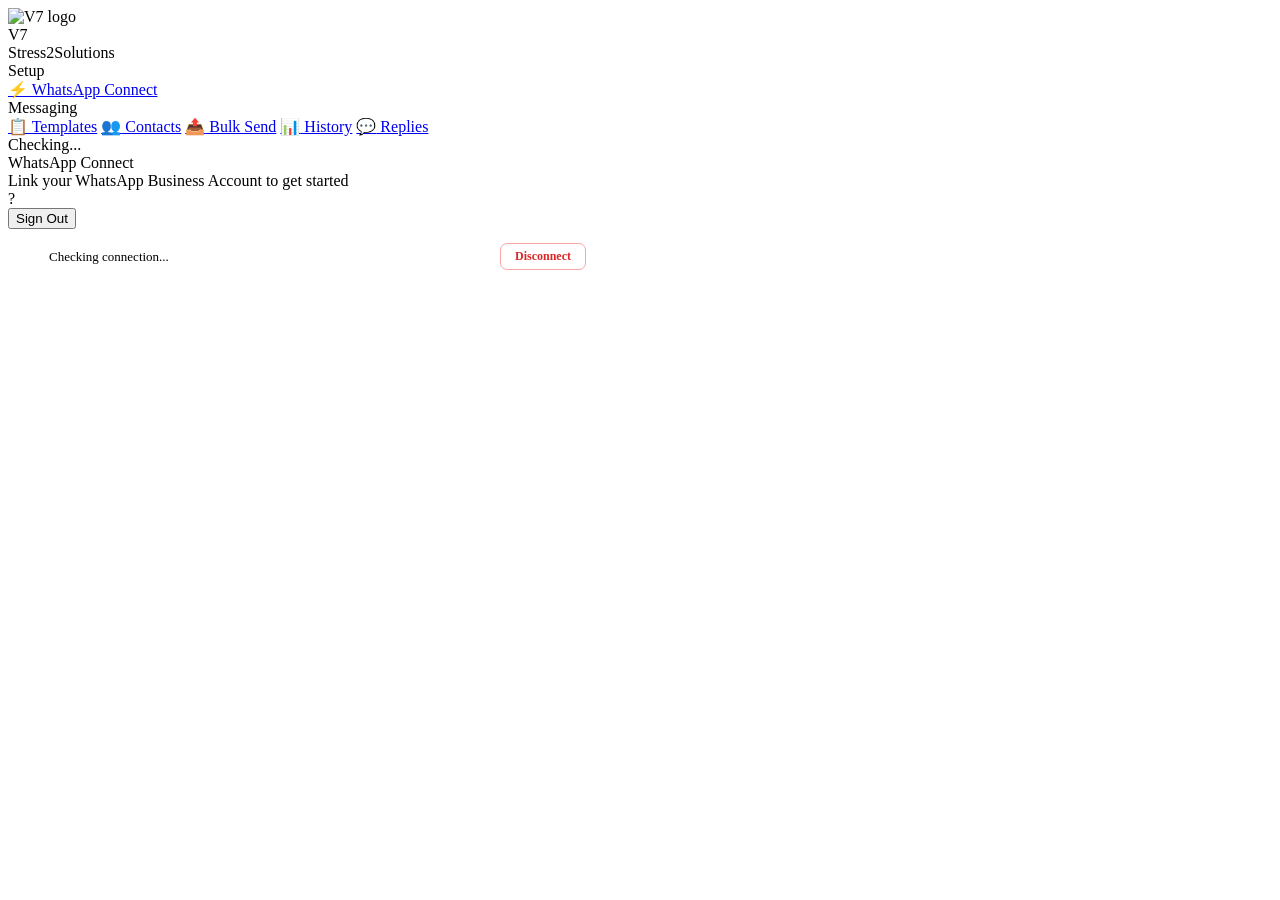
==== public/index.html @ 936c7386 "improvements" ====
<!DOCTYPE html>
<html lang="en">
<head>
  <meta charset="UTF-8"/>
  <meta name="viewport" content="width=device-width, initial-scale=1.0"/>
  <title>WhatsApp Connect</title>
  <link rel="manifest" href="/manifest.json">
  <meta name="theme-color" content="#075e54">
  <link rel="apple-touch-icon" href="/apple-touch-icon.png">
  <link rel="icon" type="image/png" href="/favicon-64.png">
  <meta name="mobile-web-app-capable" content="yes">
  <meta name="apple-mobile-web-app-capable" content="yes">
  <script src="/pwa.js"></script>
  <link rel="preconnect" href="https://fonts.googleapis.com">
  <link rel="preconnect" href="https://fonts.gstatic.com" crossorigin>
  <link href="https://fonts.googleapis.com/css2?family=Inter:wght@400;500;600;700;800&display=swap" rel="stylesheet">
  <link rel="stylesheet" href="/style.css">
  <style>
    /* ── Status banner ── */
    .status-banner {
      background: var(--surface); border: 1px solid var(--border);
      border-radius: var(--r); padding: 14px 18px;
      display: flex; align-items: center; gap: 12px;
      max-width: 560px; margin-bottom: 18px;
      box-shadow: var(--shadow);
    }
    .status-dot {
      width: 11px; height: 11px; border-radius: 50%; flex-shrink: 0;
      transition: all var(--t);
    }
    .status-dot.active   { background: #10b981; box-shadow: 0 0 0 3px rgba(16,185,129,0.2); }
    .status-dot.inactive { background: rgba(255,255,255,0.3); }
    #status-text { font-size: 13px; color: var(--text-2); flex: 1; }
    .btn-disconnect {
      background: none; border: 1.5px solid #fca5a5;
      color: #dc2626; padding: 5px 14px; border-radius: 7px;
      font-size: 12px; font-weight: 600; cursor: pointer; white-space: nowrap;
      transition: all var(--t); font-family: inherit;
    }
    .btn-disconnect:hover { background: rgba(239,68,68,0.12); border-color: #dc2626; }

    /* ── Token box ── */
    .token-box {
      display: none; margin-top: 16px;
      background: rgba(255,255,255,0.05); border: 1px solid var(--border);
      border-radius: var(--r-sm); padding: 16px;
    }
    .token-box label { font-size: 11px; color: var(--text-2); margin-bottom: 6px; }
    .token-value {
      font-family: 'Courier New', monospace; font-size: 12px;
      word-break: break-all; background: rgba(255,255,255,0.06);
      border: 1px solid var(--border); border-radius: 6px;
      padding: 10px 12px; color: var(--text); line-height: 1.5;
    }
    .token-meta { font-size: 12px; color: #34d399; margin-top: 8px; font-weight: 600; }
    .copy-btn {
      margin-top: 10px; padding: 7px 16px;
      background: rgba(255,255,255,0.05); border: 1.5px solid var(--g-500);
      color: #6ee7b7; border-radius: 7px; font-size: 12px;
      font-weight: 600; cursor: pointer; font-family: inherit;
      transition: all var(--t);
    }
    .copy-btn:hover { background: rgba(37,211,102,0.12); }
  </style>
</head>
<body>

<aside class="sidebar">
  <div class="sidebar-brand">
    <div class="brand-icon"><img src="/icon-192.png" alt="V7 logo"></div>
    <div class="brand-text">
      <div class="app-name">V7</div>
      <div class="app-sub">Stress2Solutions</div>
    </div>
  </div>
  <nav class="sidebar-nav">
    <div class="nav-label">Setup</div>
    <a href="/" class="nav-item active"><span class="nav-icon">⚡</span> WhatsApp Connect</a>
    <div class="nav-label">Messaging</div>
    <a href="/templates" class="nav-item"><span class="nav-icon">📋</span> Templates</a>
    <a href="/contacts"  class="nav-item"><span class="nav-icon">👥</span> Contacts</a>
    <a href="/send"      class="nav-item"><span class="nav-icon">📤</span> Bulk Send</a>
    <a href="/history"   class="nav-item"><span class="nav-icon">📊</span> History</a>
    <a href="/replies"   class="nav-item"><span class="nav-icon">💬</span> Replies</a>
  </nav>
  <div class="sidebar-footer">
    <div class="conn-status">
      <span class="conn-dot" id="sidebar-dot"></span>
      <span id="sidebar-status-text">Checking...</span>
    </div>
    <div id="sidebar-user" style="margin-top:10px;display:none">
      <div style="font-size:11px;color:rgba(255,255,255,0.45);margin-bottom:6px;overflow:hidden;text-overflow:ellipsis;white-space:nowrap" id="sidebar-email"></div>
      <button onclick="doLogout()" style="width:100%;padding:7px;background:rgba(255,255,255,0.1);border:1px solid rgba(255,255,255,0.15);color:rgba(255,255,255,0.7);border-radius:7px;font-size:12px;font-weight:600;cursor:pointer;font-family:inherit;transition:all 0.2s" onmouseover="this.style.background='rgba(255,255,255,0.18)'" onmouseout="this.style.background='rgba(255,255,255,0.1)'">
        🚪 Sign Out
      </button>
    </div>
  </div>
</aside>

<div class="main">
  <div class="page-hdr">
    <div>
      <div class="ph-title">WhatsApp Connect</div>
      <div class="ph-sub">Link your WhatsApp Business Account to get started</div>
    </div>
    <div class="ph-user">
      <div class="ph-email-chip">
        <span class="ph-avatar" id="hdr-avatar">?</span>
        <span class="ph-email" id="hdr-email"></span>
      </div>
      <button class="btn-logout" onclick="doLogout()">Sign Out</button>
    </div>
  </div>

  <!-- Status banner -->
  <div class="status-banner">
    <div class="status-dot" id="status-dot"></div>
    <span id="status-text">Checking connection...</span>
    <button class="btn-disconnect" onclick="disconnect()">Disconnect</button>
  </div>

  <!-- Tabs + Form (hidden when connected) -->
  <div id="connect-form-wrap" style="display:none">
  <div class="tabs-wrap card-sm" style="max-width:640px">
    <div class="tab active" onclick="switchTab('connect')">Connect WhatsApp</div>
    <div class="tab"        onclick="switchTab('token')">Generate Token</div>
  </div>

  <div class="card-tabs card-sm">

    <!-- Tab 1: Connect -->
    <div id="tab-connect" class="tab-panel active">
      <div class="step-note">
        Enter your <strong>Phone Number ID</strong> and <strong>WABA ID</strong>
        from Meta Business Manager, along with your access token.
        Don't have a long-lived token? Use the <strong>Generate Token</strong> tab first.
      </div>

      <div class="form-group">
        <label>Phone Number ID</label>
        <input type="text" id="phone_number_id" placeholder="e.g. 134632433069005" />
        <p class="hint">Found in Meta › WhatsApp › API Setup</p>
      </div>
      <div class="form-group">
        <label>WhatsApp Business Account ID (WABA ID)</label>
        <input type="text" id="waba_id" placeholder="e.g. 102938475610293" />
        <p class="hint">Found in Meta Business Manager › WhatsApp Accounts</p>
      </div>
      <div class="form-group">
        <label>Access Token</label>
        <input type="password" id="access_token" placeholder="Paste your access token" />
        <p class="hint">Use a permanent System User token or long-lived user token</p>
      </div>

      <button class="btn btn-primary btn-full btn-lg" onclick="connect()" id="connect-btn">
        ⚡ Connect WhatsApp
      </button>
      <div class="alert" id="connect-alert"></div>
    </div>

    <!-- Tab 2: Generate Token -->
    <div id="tab-token" class="tab-panel">
      <div class="step-note">
        Exchange a <strong>short-lived token</strong> (1-2 hrs) into a
        <strong>long-lived token</strong> (~60 days).
        You need your Facebook <strong>App ID</strong> and <strong>App Secret</strong>.
      </div>

      <div class="form-group">
        <label>Short-Lived User Token</label>
        <input type="text" id="short_lived_token" placeholder="Paste short-lived token from Meta" />
        <p class="hint">Get from: Meta for Developers › Graph API Explorer › Generate Token</p>
      </div>
      <div class="form-group">
        <label>Facebook App ID</label>
        <input type="text" id="app_id" placeholder="e.g. 1364790973900146" />
      </div>
      <div class="form-group">
        <label>Facebook App Secret</label>
        <input type="password" id="app_secret" placeholder="App Secret from Meta App Dashboard" />
      </div>

      <button class="btn btn-green btn-full btn-lg" onclick="generateToken()" id="gen-btn">
        🔑 Generate Long-Lived Token
      </button>
      <div class="alert" id="token-alert"></div>

      <div class="token-box" id="token-result-box">
        <label>Your Long-Lived Token</label>
        <div class="token-value" id="token-result-value"></div>
        <div class="token-meta"  id="token-result-meta"></div>
        <button class="copy-btn" onclick="copyToken()">📋 Copy Token</button>
        <hr class="divider" />
        <p style="font-size:12px;color:var(--text-2)">
          Copy this token and use it in the <strong>Connect WhatsApp</strong> tab.
        </p>
      </div>
    </div>

  </div>
</div>
  </div><!-- /connect-form-wrap -->
</div>

<script>
  const API = '/api/whatsapp';

  function switchTab(tab) {
    document.querySelectorAll('.tab').forEach((t, i) => {
      t.classList.toggle('active', (i === 0 && tab === 'connect') || (i === 1 && tab === 'token'));
    });
    document.getElementById('tab-connect').classList.toggle('active', tab === 'connect');
    document.getElementById('tab-token').classList.toggle('active', tab === 'token');
  }

  function showAlert(id, type, msg) {
    const el = document.getElementById(id);
    el.className = `alert ${type}`;
    el.textContent = msg;
    el.style.display = 'block';
  }
  function hideAlert(id) { document.getElementById(id).style.display = 'none'; }

  async function loadStatus() {
    try {
      const res = await fetch(`${API}/status`);
      const data = await res.json();
      const dot  = document.getElementById('status-dot');
      const text = document.getElementById('status-text');
      const sdot = document.getElementById('sidebar-dot');
      const stxt = document.getElementById('sidebar-status-text');

      const form = document.getElementById('connect-form-wrap');
      if (data.connected && data.data.status === 'active') {
        dot.className = 'status-dot active';
        const d = data.data;
        const since = new Date(d.verified_at).toLocaleString();
        text.textContent = `Connected — Phone ID: ${d.phone_number_id} | WABA: ${d.waba_id} | Since: ${since}`;
        sdot.classList.add('on'); stxt.textContent = 'Connected';
        form.style.display = 'none';   // hide form when connected
      } else {
        dot.className = 'status-dot inactive';
        text.textContent = 'Not connected. Fill in your credentials below.';
        sdot.classList.remove('on'); stxt.textContent = 'Not connected';
        form.style.display = 'block';  // show form when not connected
      }
    } catch (e) {}
  }

  async function connect() {
    const phone_number_id = document.getElementById('phone_number_id').value.trim();
    const waba_id         = document.getElementById('waba_id').value.trim();
    const access_token    = document.getElementById('access_token').value.trim();
    if (!phone_number_id || !waba_id || !access_token)
      return showAlert('connect-alert', 'error', 'All three fields are required.');
    const btn = document.getElementById('connect-btn');
    btn.disabled = true; btn.textContent = 'Connecting...';
    hideAlert('connect-alert');
    try {
      const res  = await fetch(`${API}/connect`, {
        method: 'POST', headers: { 'Content-Type': 'application/json' },
        body: JSON.stringify({ phone_number_id, waba_id, access_token }),
      });
      const data = await res.json();
      if (data.success) { showAlert('connect-alert', 'success', data.message); loadStatus(); }
      else showAlert('connect-alert', 'error', data.error || 'Connection failed');
    } catch (e) { showAlert('connect-alert', 'error', 'Server error: ' + e.message); }
    finally { btn.disabled = false; btn.textContent = '⚡ Connect WhatsApp'; }
  }

  async function generateToken() {
    const short_lived_token = document.getElementById('short_lived_token').value.trim();
    const app_id            = document.getElementById('app_id').value.trim();
    const app_secret        = document.getElementById('app_secret').value.trim();
    if (!short_lived_token || !app_id || !app_secret)
      return showAlert('token-alert', 'error', 'All three fields are required.');
    const btn = document.getElementById('gen-btn');
    btn.disabled = true; btn.textContent = 'Generating...';
    hideAlert('token-alert');
    document.getElementById('token-result-box').style.display = 'none';
    try {
      const res  = await fetch(`${API}/generate-token`, {
        method: 'POST', headers: { 'Content-Type': 'application/json' },
        body: JSON.stringify({ short_lived_token, app_id, app_secret }),
      });
      const data = await res.json();
      if (data.success) {
        document.getElementById('token-result-value').textContent = data.long_lived_token;
        document.getElementById('token-result-meta').textContent  = data.message;
        document.getElementById('token-result-box').style.display = 'block';
        showAlert('token-alert', 'success', 'Long-lived token generated successfully!');
      } else showAlert('token-alert', 'error', data.error || 'Token generation failed');
    } catch (e) { showAlert('token-alert', 'error', 'Server error: ' + e.message); }
    finally { btn.disabled = false; btn.textContent = '🔑 Generate Long-Lived Token'; }
  }

  function copyToken() {
    const token = document.getElementById('token-result-value').textContent;
    navigator.clipboard.writeText(token).then(() => {
      const btn = document.querySelector('.copy-btn');
      btn.textContent = '✓ Copied!';
      setTimeout(() => { btn.textContent = '📋 Copy Token'; }, 2000);
    });
  }

  async function disconnect() {
    if (!confirm('Disconnect WhatsApp?')) return;
    await fetch(`${API}/disconnect`, { method: 'POST' });
    await loadStatus();
  }

  loadStatus();
  loadSidebarUser();

  async function loadSidebarUser() {
    try {
      const res  = await fetch('/api/auth/me', { credentials: 'same-origin' });
      const data = await res.json();
      if (data.logged_in) {
        const displayName = data.name || data.email;
        document.getElementById('sidebar-email').textContent = displayName;
        document.getElementById('sidebar-user').style.display = 'block';
        document.getElementById('hdr-email').textContent = displayName;
        document.getElementById('hdr-avatar').textContent = displayName.charAt(0).toUpperCase();
      }
    } catch (e) {}
  }

  async function doLogout() {
    await fetch('/api/auth/logout', { method: 'POST', credentials: 'same-origin' });
    window.location.href = '/login';
  }
</script>
</body>
</html>
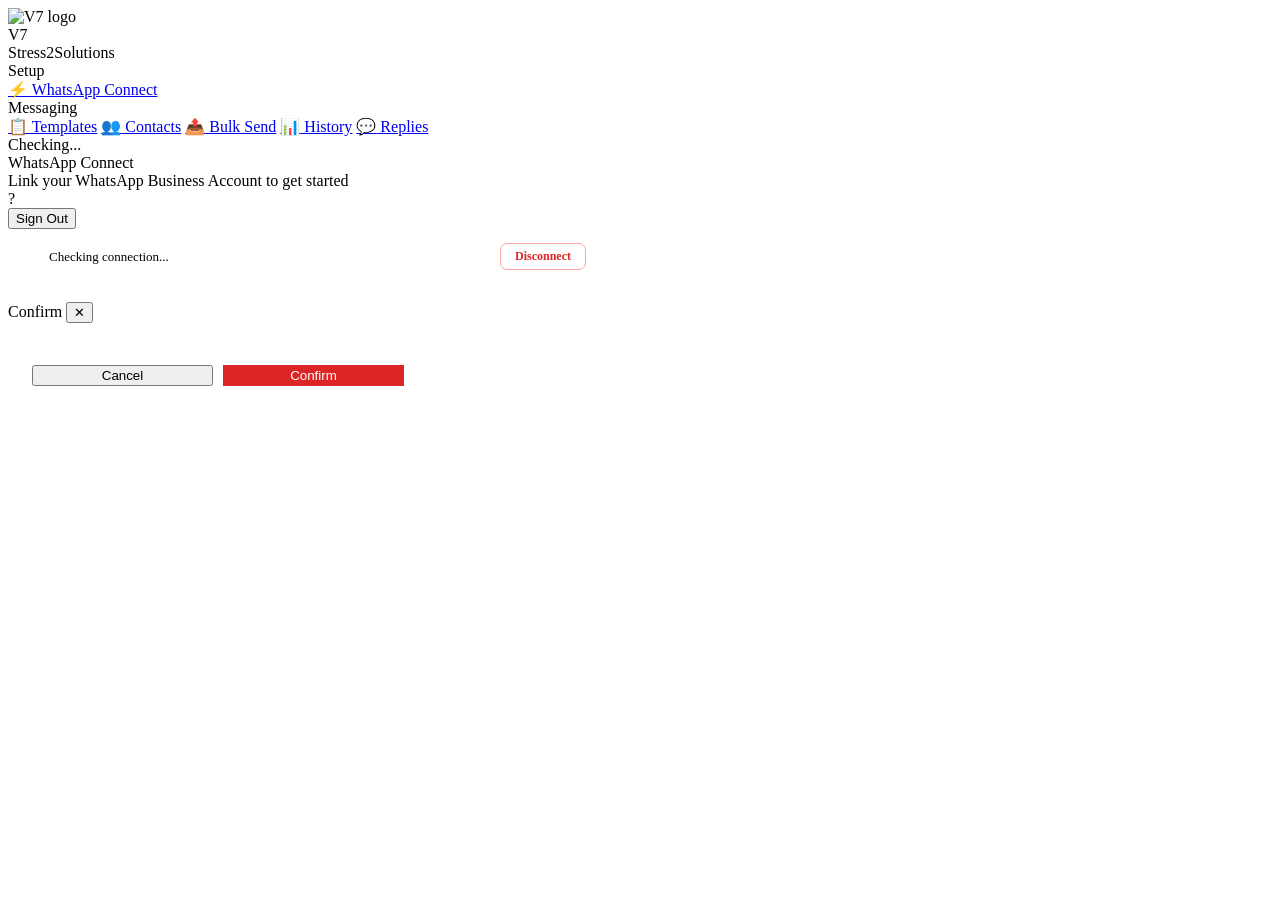
==== commit ebe92181: "improvements" ====
--- a/public/index.html
+++ b/public/index.html
@@ -202,7 +202,37 @@
   </div><!-- /connect-form-wrap -->
 </div>
 
+<!-- Confirm modal (replaces native confirm() popups) -->
+<div class="modal-overlay" id="confirm-modal" onclick="if(event.target===this) closeConfirmModal()">
+  <div class="modal" style="width:420px">
+    <div class="modal-hdr">
+      <span class="modal-title" id="confirm-modal-title">Confirm</span>
+      <button class="modal-close" onclick="closeConfirmModal()">✕</button>
+    </div>
+    <div style="padding:20px 24px">
+      <p id="confirm-modal-message" style="color:var(--text-2);font-size:14px;line-height:1.6"></p>
+      <div style="display:flex;gap:10px;margin-top:22px">
+        <button class="btn btn-outline" style="flex:1" onclick="closeConfirmModal()">Cancel</button>
+        <button class="btn btn-danger" style="flex:1;border-color:transparent;background:#dc2626;color:#fff" id="confirm-modal-ok-btn">Confirm</button>
+      </div>
+    </div>
+  </div>
+</div>
+
 <script>
+  function showConfirm(message, onConfirm, opts) {
+    opts = opts || {};
+    document.getElementById('confirm-modal-title').textContent = opts.title || 'Confirm';
+    document.getElementById('confirm-modal-message').textContent = message;
+    const okBtn = document.getElementById('confirm-modal-ok-btn');
+    okBtn.textContent = opts.okText || 'Confirm';
+    okBtn.onclick = () => { closeConfirmModal(); onConfirm(); };
+    document.getElementById('confirm-modal').classList.add('open');
+  }
+  function closeConfirmModal() {
+    document.getElementById('confirm-modal').classList.remove('open');
+  }
+
   const API = '/api/whatsapp';
 
   function switchTab(tab) {
@@ -303,10 +333,11 @@
     });
   }
 
-  async function disconnect() {
-    if (!confirm('Disconnect WhatsApp?')) return;
-    await fetch(`${API}/disconnect`, { method: 'POST' });
-    await loadStatus();
+  function disconnect() {
+    showConfirm('Disconnect WhatsApp?', async () => {
+      await fetch(`${API}/disconnect`, { method: 'POST' });
+      await loadStatus();
+    }, { okText: 'Disconnect' });
   }
 
   loadStatus();
@@ -327,7 +358,23 @@
   }
 
   async function doLogout() {
-    await fetch('/api/auth/logout', { method: 'POST', credentials: 'same-origin' });
+    try { await fetch('/api/auth/logout', { method: 'POST', credentials: 'same-origin' }); } catch (e) {}
+    try { localStorage.clear(); } catch (e) {}
+    try { sessionStorage.clear(); } catch (e) {}
+    try {
+      if ('caches' in window) {
+        const keys = await caches.keys();
+        await Promise.all(keys.map((k) => caches.delete(k)));
+      }
+    } catch (e) {}
+    // Best-effort: the session cookie itself is HttpOnly and already cleared
+    // by the backend logout call above — this just sweeps any other cookies.
+    try {
+      document.cookie.split(';').forEach((c) => {
+        const name = c.split('=')[0].trim();
+        if (name) document.cookie = `${name}=;expires=Thu, 01 Jan 1970 00:00:00 GMT;path=/`;
+      });
+    } catch (e) {}
     window.location.href = '/login';
   }
 </script>
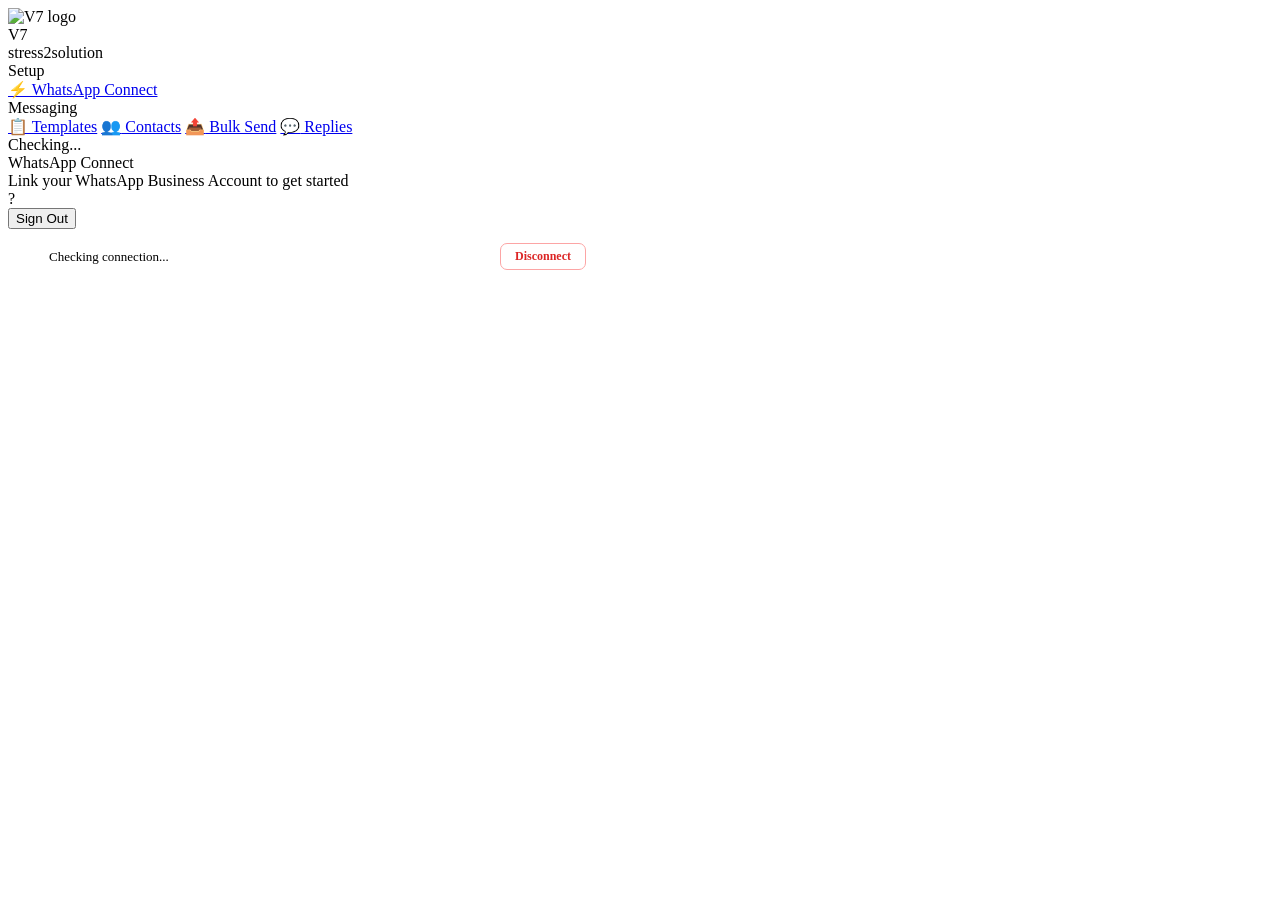
==== commit 765c7e16: "old" ====
--- a/public/index.html
+++ b/public/index.html
@@ -7,8 +7,6 @@
   <link rel="manifest" href="/manifest.json">
   <meta name="theme-color" content="#075e54">
   <link rel="apple-touch-icon" href="/apple-touch-icon.png">
-  <link rel="icon" type="image/png" href="/favicon-64.png">
-  <meta name="mobile-web-app-capable" content="yes">
   <meta name="apple-mobile-web-app-capable" content="yes">
   <script src="/pwa.js"></script>
   <link rel="preconnect" href="https://fonts.googleapis.com">
@@ -67,10 +65,10 @@
 
 <aside class="sidebar">
   <div class="sidebar-brand">
-    <div class="brand-icon"><img src="/icon-192.png" alt="V7 logo"></div>
+    <div class="brand-icon"><img src="/v7.jpeg" alt="V7 logo" /></div>
     <div class="brand-text">
       <div class="app-name">V7</div>
-      <div class="app-sub">Stress2Solutions</div>
+      <div class="app-sub">stress2solution</div>
     </div>
   </div>
   <nav class="sidebar-nav">
@@ -80,7 +78,6 @@
     <a href="/templates" class="nav-item"><span class="nav-icon">📋</span> Templates</a>
     <a href="/contacts"  class="nav-item"><span class="nav-icon">👥</span> Contacts</a>
     <a href="/send"      class="nav-item"><span class="nav-icon">📤</span> Bulk Send</a>
-    <a href="/history"   class="nav-item"><span class="nav-icon">📊</span> History</a>
     <a href="/replies"   class="nav-item"><span class="nav-icon">💬</span> Replies</a>
   </nav>
   <div class="sidebar-footer">
@@ -121,7 +118,7 @@
 
   <!-- Tabs + Form (hidden when connected) -->
   <div id="connect-form-wrap" style="display:none">
-  <div class="tabs-wrap card-sm" style="max-width:640px">
+  <div class="tabs-wrap card-sm" style="max-width:560px">
     <div class="tab active" onclick="switchTab('connect')">Connect WhatsApp</div>
     <div class="tab"        onclick="switchTab('token')">Generate Token</div>
   </div>
@@ -202,37 +199,7 @@
   </div><!-- /connect-form-wrap -->
 </div>
 
-<!-- Confirm modal (replaces native confirm() popups) -->
-<div class="modal-overlay" id="confirm-modal" onclick="if(event.target===this) closeConfirmModal()">
-  <div class="modal" style="width:420px">
-    <div class="modal-hdr">
-      <span class="modal-title" id="confirm-modal-title">Confirm</span>
-      <button class="modal-close" onclick="closeConfirmModal()">✕</button>
-    </div>
-    <div style="padding:20px 24px">
-      <p id="confirm-modal-message" style="color:var(--text-2);font-size:14px;line-height:1.6"></p>
-      <div style="display:flex;gap:10px;margin-top:22px">
-        <button class="btn btn-outline" style="flex:1" onclick="closeConfirmModal()">Cancel</button>
-        <button class="btn btn-danger" style="flex:1;border-color:transparent;background:#dc2626;color:#fff" id="confirm-modal-ok-btn">Confirm</button>
-      </div>
-    </div>
-  </div>
-</div>
-
 <script>
-  function showConfirm(message, onConfirm, opts) {
-    opts = opts || {};
-    document.getElementById('confirm-modal-title').textContent = opts.title || 'Confirm';
-    document.getElementById('confirm-modal-message').textContent = message;
-    const okBtn = document.getElementById('confirm-modal-ok-btn');
-    okBtn.textContent = opts.okText || 'Confirm';
-    okBtn.onclick = () => { closeConfirmModal(); onConfirm(); };
-    document.getElementById('confirm-modal').classList.add('open');
-  }
-  function closeConfirmModal() {
-    document.getElementById('confirm-modal').classList.remove('open');
-  }
-
   const API = '/api/whatsapp';
 
   function switchTab(tab) {
@@ -333,11 +300,10 @@
     });
   }
 
-  function disconnect() {
-    showConfirm('Disconnect WhatsApp?', async () => {
-      await fetch(`${API}/disconnect`, { method: 'POST' });
-      await loadStatus();
-    }, { okText: 'Disconnect' });
+  async function disconnect() {
+    if (!confirm('Disconnect WhatsApp?')) return;
+    await fetch(`${API}/disconnect`, { method: 'POST' });
+    await loadStatus();
   }
 
   loadStatus();
@@ -348,33 +314,16 @@
       const res  = await fetch('/api/auth/me', { credentials: 'same-origin' });
       const data = await res.json();
       if (data.logged_in) {
-        const displayName = data.name || data.email;
-        document.getElementById('sidebar-email').textContent = displayName;
+        document.getElementById('sidebar-email').textContent = data.email;
         document.getElementById('sidebar-user').style.display = 'block';
-        document.getElementById('hdr-email').textContent = displayName;
-        document.getElementById('hdr-avatar').textContent = displayName.charAt(0).toUpperCase();
+        document.getElementById('hdr-email').textContent = data.email;
+        document.getElementById('hdr-avatar').textContent = data.email.charAt(0).toUpperCase();
       }
     } catch (e) {}
   }
 
   async function doLogout() {
-    try { await fetch('/api/auth/logout', { method: 'POST', credentials: 'same-origin' }); } catch (e) {}
-    try { localStorage.clear(); } catch (e) {}
-    try { sessionStorage.clear(); } catch (e) {}
-    try {
-      if ('caches' in window) {
-        const keys = await caches.keys();
-        await Promise.all(keys.map((k) => caches.delete(k)));
-      }
-    } catch (e) {}
-    // Best-effort: the session cookie itself is HttpOnly and already cleared
-    // by the backend logout call above — this just sweeps any other cookies.
-    try {
-      document.cookie.split(';').forEach((c) => {
-        const name = c.split('=')[0].trim();
-        if (name) document.cookie = `${name}=;expires=Thu, 01 Jan 1970 00:00:00 GMT;path=/`;
-      });
-    } catch (e) {}
+    await fetch('/api/auth/logout', { method: 'POST', credentials: 'same-origin' });
     window.location.href = '/login';
   }
 </script>
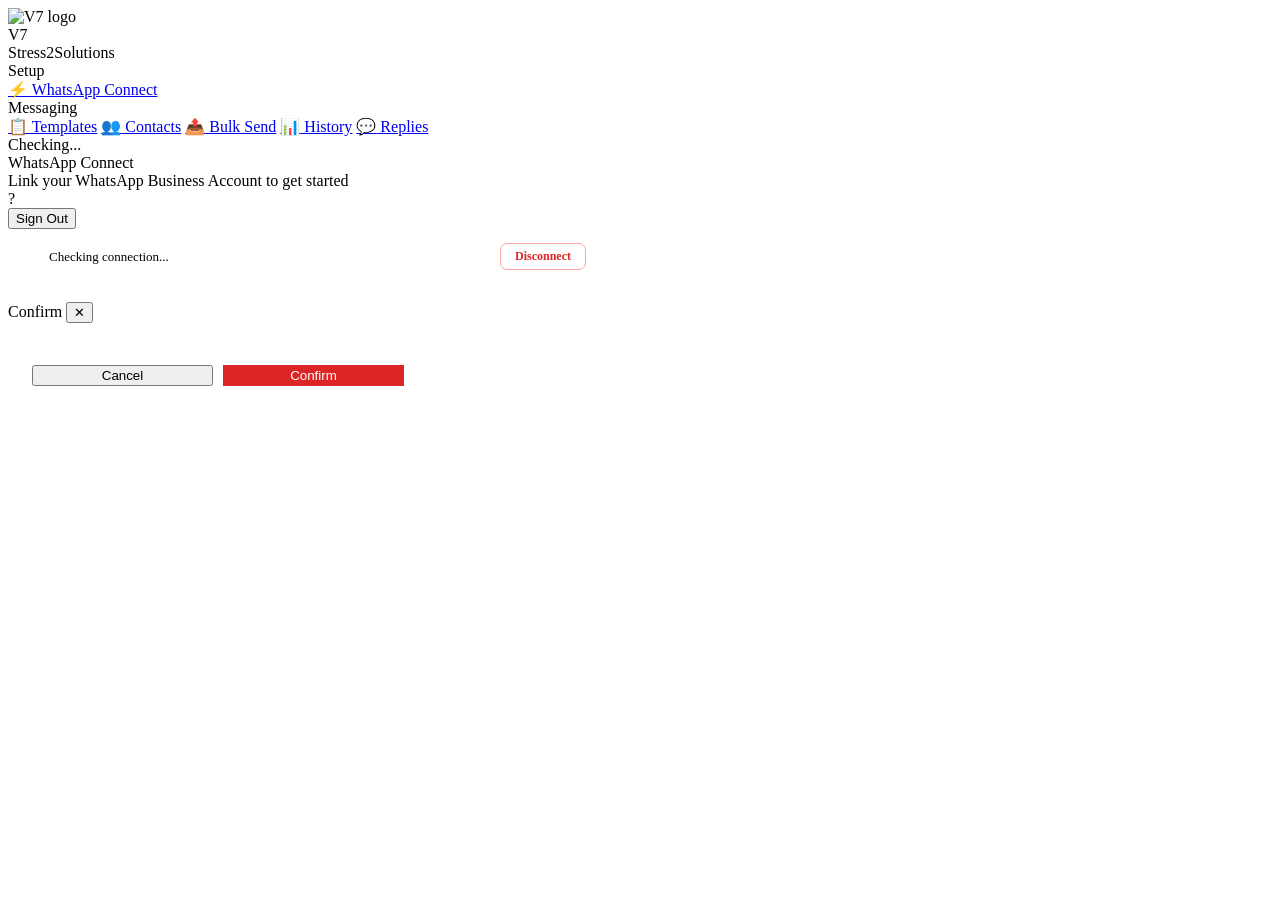
==== commit 9bae2cf6: "contacts" ====
--- a/public/index.html
+++ b/public/index.html
@@ -7,6 +7,8 @@
   <link rel="manifest" href="/manifest.json">
   <meta name="theme-color" content="#075e54">
   <link rel="apple-touch-icon" href="/apple-touch-icon.png">
+  <link rel="icon" type="image/png" href="/favicon-64.png">
+  <meta name="mobile-web-app-capable" content="yes">
   <meta name="apple-mobile-web-app-capable" content="yes">
   <script src="/pwa.js"></script>
   <link rel="preconnect" href="https://fonts.googleapis.com">
@@ -65,10 +67,10 @@
 
 <aside class="sidebar">
   <div class="sidebar-brand">
-    <div class="brand-icon"><img src="/v7.jpeg" alt="V7 logo" /></div>
+    <div class="brand-icon"><img src="/icon-192.png" alt="V7 logo"></div>
     <div class="brand-text">
       <div class="app-name">V7</div>
-      <div class="app-sub">stress2solution</div>
+      <div class="app-sub">Stress2Solutions</div>
     </div>
   </div>
   <nav class="sidebar-nav">
@@ -78,6 +80,7 @@
     <a href="/templates" class="nav-item"><span class="nav-icon">📋</span> Templates</a>
     <a href="/contacts"  class="nav-item"><span class="nav-icon">👥</span> Contacts</a>
     <a href="/send"      class="nav-item"><span class="nav-icon">📤</span> Bulk Send</a>
+    <a href="/history"   class="nav-item"><span class="nav-icon">📊</span> History</a>
     <a href="/replies"   class="nav-item"><span class="nav-icon">💬</span> Replies</a>
   </nav>
   <div class="sidebar-footer">
@@ -118,7 +121,7 @@
 
   <!-- Tabs + Form (hidden when connected) -->
   <div id="connect-form-wrap" style="display:none">
-  <div class="tabs-wrap card-sm" style="max-width:560px">
+  <div class="tabs-wrap card-sm" style="max-width:640px">
     <div class="tab active" onclick="switchTab('connect')">Connect WhatsApp</div>
     <div class="tab"        onclick="switchTab('token')">Generate Token</div>
   </div>
@@ -199,7 +202,37 @@
   </div><!-- /connect-form-wrap -->
 </div>
 
+<!-- Confirm modal (replaces native confirm() popups) -->
+<div class="modal-overlay" id="confirm-modal" onclick="if(event.target===this) closeConfirmModal()">
+  <div class="modal" style="width:420px">
+    <div class="modal-hdr">
+      <span class="modal-title" id="confirm-modal-title">Confirm</span>
+      <button class="modal-close" onclick="closeConfirmModal()">✕</button>
+    </div>
+    <div style="padding:20px 24px">
+      <p id="confirm-modal-message" style="color:var(--text-2);font-size:14px;line-height:1.6"></p>
+      <div style="display:flex;gap:10px;margin-top:22px">
+        <button class="btn btn-outline" style="flex:1" onclick="closeConfirmModal()">Cancel</button>
+        <button class="btn btn-danger" style="flex:1;border-color:transparent;background:#dc2626;color:#fff" id="confirm-modal-ok-btn">Confirm</button>
+      </div>
+    </div>
+  </div>
+</div>
+
 <script>
+  function showConfirm(message, onConfirm, opts) {
+    opts = opts || {};
+    document.getElementById('confirm-modal-title').textContent = opts.title || 'Confirm';
+    document.getElementById('confirm-modal-message').textContent = message;
+    const okBtn = document.getElementById('confirm-modal-ok-btn');
+    okBtn.textContent = opts.okText || 'Confirm';
+    okBtn.onclick = () => { closeConfirmModal(); onConfirm(); };
+    document.getElementById('confirm-modal').classList.add('open');
+  }
+  function closeConfirmModal() {
+    document.getElementById('confirm-modal').classList.remove('open');
+  }
+
   const API = '/api/whatsapp';
 
   function switchTab(tab) {
@@ -300,10 +333,11 @@
     });
   }
 
-  async function disconnect() {
-    if (!confirm('Disconnect WhatsApp?')) return;
-    await fetch(`${API}/disconnect`, { method: 'POST' });
-    await loadStatus();
+  function disconnect() {
+    showConfirm('Disconnect WhatsApp?', async () => {
+      await fetch(`${API}/disconnect`, { method: 'POST' });
+      await loadStatus();
+    }, { okText: 'Disconnect' });
   }
 
   loadStatus();
@@ -314,16 +348,33 @@
       const res  = await fetch('/api/auth/me', { credentials: 'same-origin' });
       const data = await res.json();
       if (data.logged_in) {
-        document.getElementById('sidebar-email').textContent = data.email;
+        const displayName = data.name || data.email;
+        document.getElementById('sidebar-email').textContent = displayName;
         document.getElementById('sidebar-user').style.display = 'block';
-        document.getElementById('hdr-email').textContent = data.email;
-        document.getElementById('hdr-avatar').textContent = data.email.charAt(0).toUpperCase();
+        document.getElementById('hdr-email').textContent = displayName;
+        document.getElementById('hdr-avatar').textContent = displayName.charAt(0).toUpperCase();
       }
     } catch (e) {}
   }
 
   async function doLogout() {
-    await fetch('/api/auth/logout', { method: 'POST', credentials: 'same-origin' });
+    try { await fetch('/api/auth/logout', { method: 'POST', credentials: 'same-origin' }); } catch (e) {}
+    try { localStorage.clear(); } catch (e) {}
+    try { sessionStorage.clear(); } catch (e) {}
+    try {
+      if ('caches' in window) {
+        const keys = await caches.keys();
+        await Promise.all(keys.map((k) => caches.delete(k)));
+      }
+    } catch (e) {}
+    // Best-effort: the session cookie itself is HttpOnly and already cleared
+    // by the backend logout call above — this just sweeps any other cookies.
+    try {
+      document.cookie.split(';').forEach((c) => {
+        const name = c.split('=')[0].trim();
+        if (name) document.cookie = `${name}=;expires=Thu, 01 Jan 1970 00:00:00 GMT;path=/`;
+      });
+    } catch (e) {}
     window.location.href = '/login';
   }
 </script>
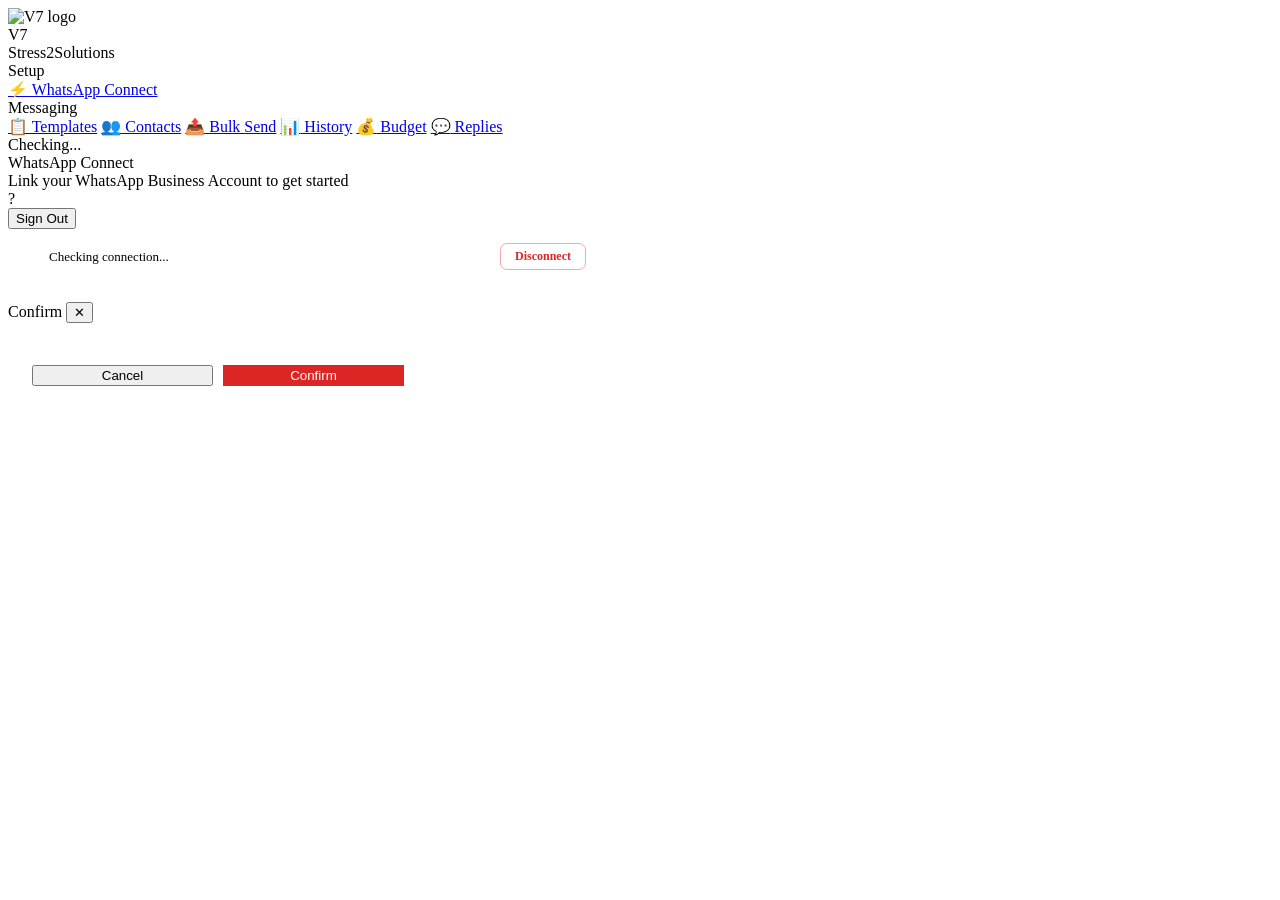
==== commit f2f7c771: "budget" ====
--- a/public/index.html
+++ b/public/index.html
@@ -81,6 +81,7 @@
     <a href="/contacts"  class="nav-item"><span class="nav-icon">👥</span> Contacts</a>
     <a href="/send"      class="nav-item"><span class="nav-icon">📤</span> Bulk Send</a>
     <a href="/history"   class="nav-item"><span class="nav-icon">📊</span> History</a>
+    <a href="/budget"    class="nav-item"><span class="nav-icon">💰</span> Budget</a>
     <a href="/replies"   class="nav-item"><span class="nav-icon">💬</span> Replies</a>
   </nav>
   <div class="sidebar-footer">
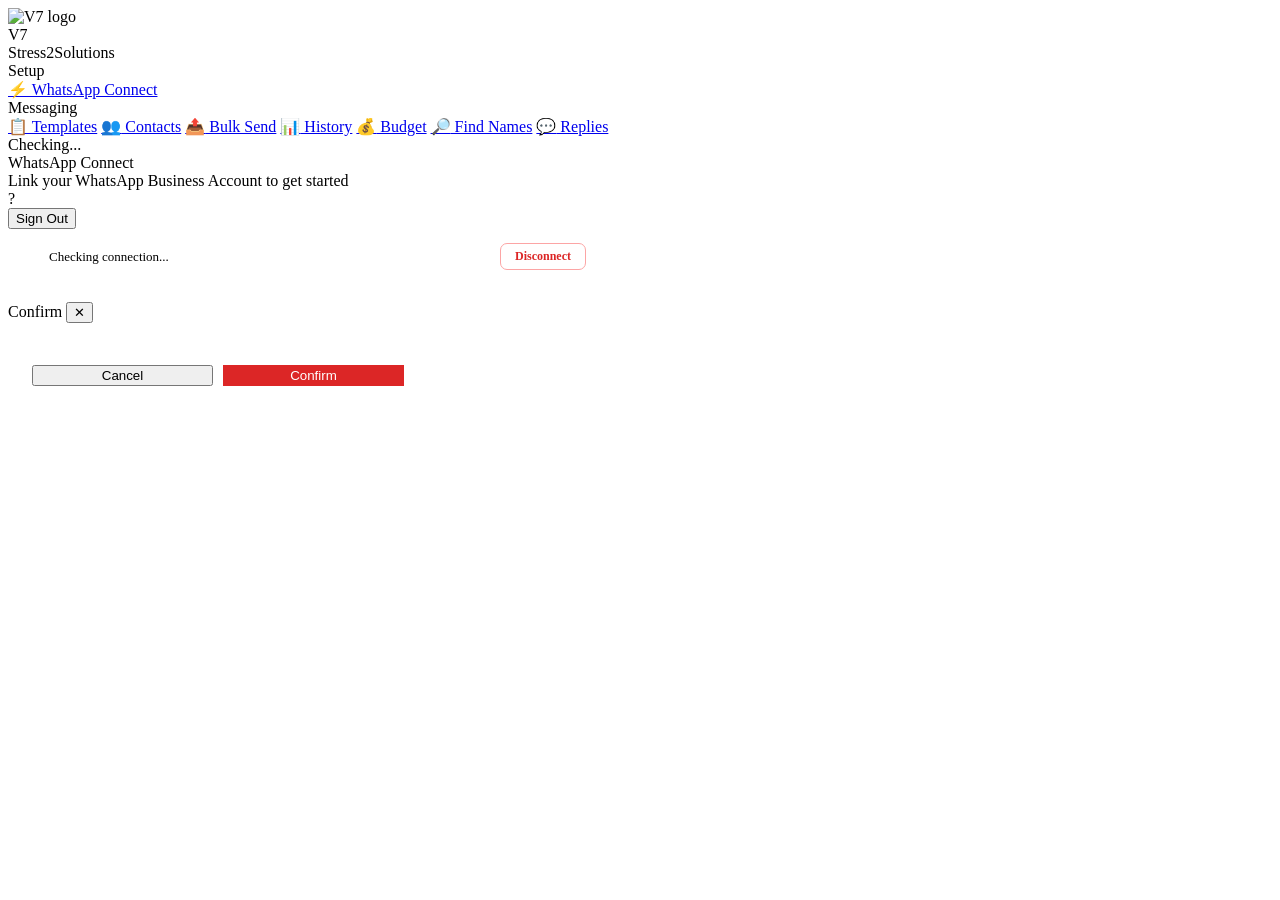
==== commit c532063e: "template 10" ====
--- a/public/index.html
+++ b/public/index.html
@@ -82,6 +82,7 @@
     <a href="/send"      class="nav-item"><span class="nav-icon">📤</span> Bulk Send</a>
     <a href="/history"   class="nav-item"><span class="nav-icon">📊</span> History</a>
     <a href="/budget"    class="nav-item"><span class="nav-icon">💰</span> Budget</a>
+    <a href="/name-finder" class="nav-item"><span class="nav-icon">🔎</span> Find Names</a>
     <a href="/replies"   class="nav-item"><span class="nav-icon">💬</span> Replies</a>
   </nav>
   <div class="sidebar-footer">
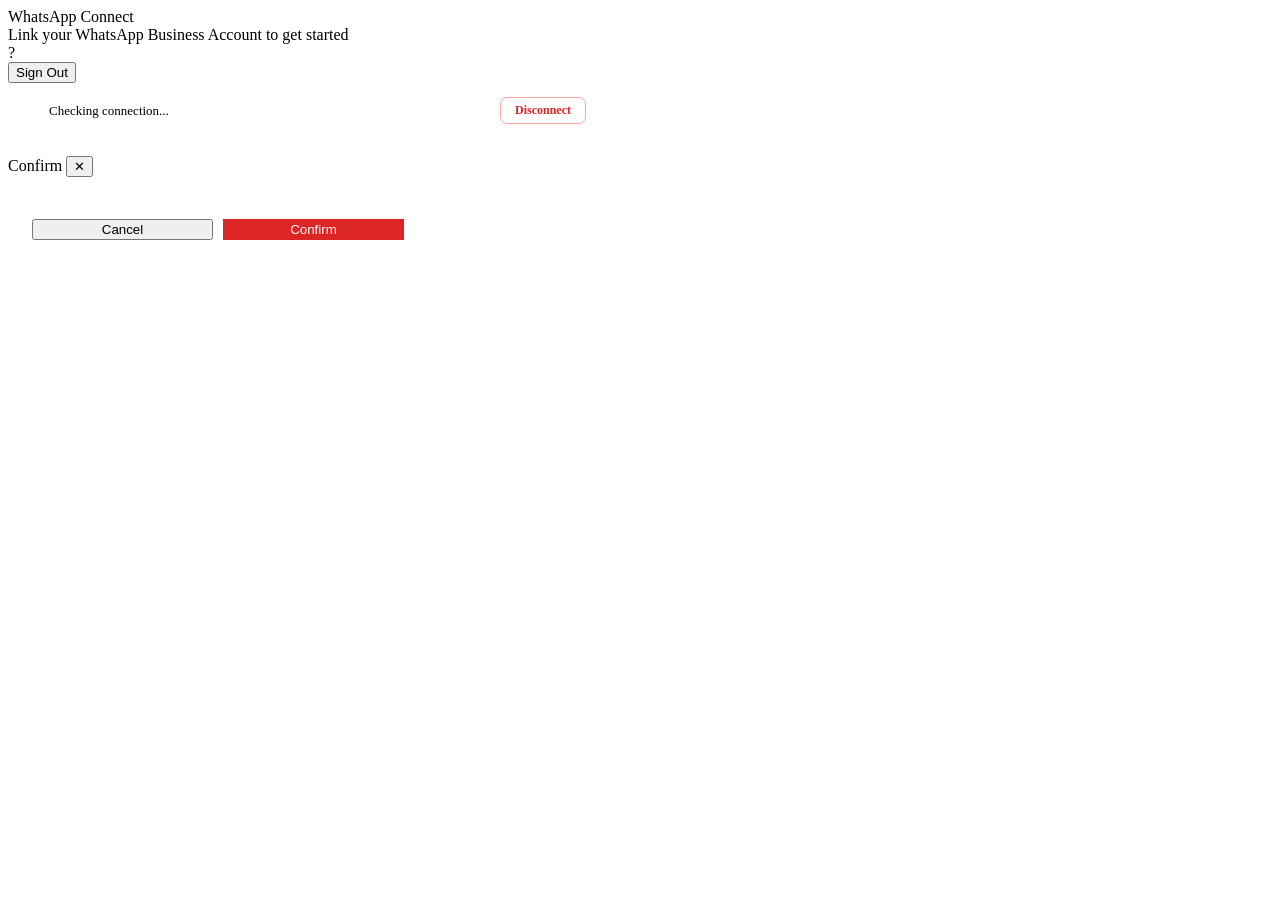
==== commit 566baf69: "side tab" ====
--- a/public/index.html
+++ b/public/index.html
@@ -65,39 +65,7 @@
 </head>
 <body>
 
-<aside class="sidebar">
-  <div class="sidebar-brand">
-    <div class="brand-icon"><img src="/icon-192.png" alt="V7 logo"></div>
-    <div class="brand-text">
-      <div class="app-name">V7</div>
-      <div class="app-sub">Stress2Solutions</div>
-    </div>
-  </div>
-  <nav class="sidebar-nav">
-    <div class="nav-label">Setup</div>
-    <a href="/" class="nav-item active"><span class="nav-icon">⚡</span> WhatsApp Connect</a>
-    <div class="nav-label">Messaging</div>
-    <a href="/templates" class="nav-item"><span class="nav-icon">📋</span> Templates</a>
-    <a href="/contacts"  class="nav-item"><span class="nav-icon">👥</span> Contacts</a>
-    <a href="/send"      class="nav-item"><span class="nav-icon">📤</span> Bulk Send</a>
-    <a href="/history"   class="nav-item"><span class="nav-icon">📊</span> History</a>
-    <a href="/budget"    class="nav-item"><span class="nav-icon">💰</span> Budget</a>
-    <a href="/name-finder" class="nav-item"><span class="nav-icon">🔎</span> Find Names</a>
-    <a href="/replies"   class="nav-item"><span class="nav-icon">💬</span> Replies</a>
-  </nav>
-  <div class="sidebar-footer">
-    <div class="conn-status">
-      <span class="conn-dot" id="sidebar-dot"></span>
-      <span id="sidebar-status-text">Checking...</span>
-    </div>
-    <div id="sidebar-user" style="margin-top:10px;display:none">
-      <div style="font-size:11px;color:rgba(255,255,255,0.45);margin-bottom:6px;overflow:hidden;text-overflow:ellipsis;white-space:nowrap" id="sidebar-email"></div>
-      <button onclick="doLogout()" style="width:100%;padding:7px;background:rgba(255,255,255,0.1);border:1px solid rgba(255,255,255,0.15);color:rgba(255,255,255,0.7);border-radius:7px;font-size:12px;font-weight:600;cursor:pointer;font-family:inherit;transition:all 0.2s" onmouseover="this.style.background='rgba(255,255,255,0.18)'" onmouseout="this.style.background='rgba(255,255,255,0.1)'">
-        🚪 Sign Out
-      </button>
-    </div>
-  </div>
-</aside>
+<script src="/sidebar.js"></script>
 
 <div class="main">
   <div class="page-hdr">
